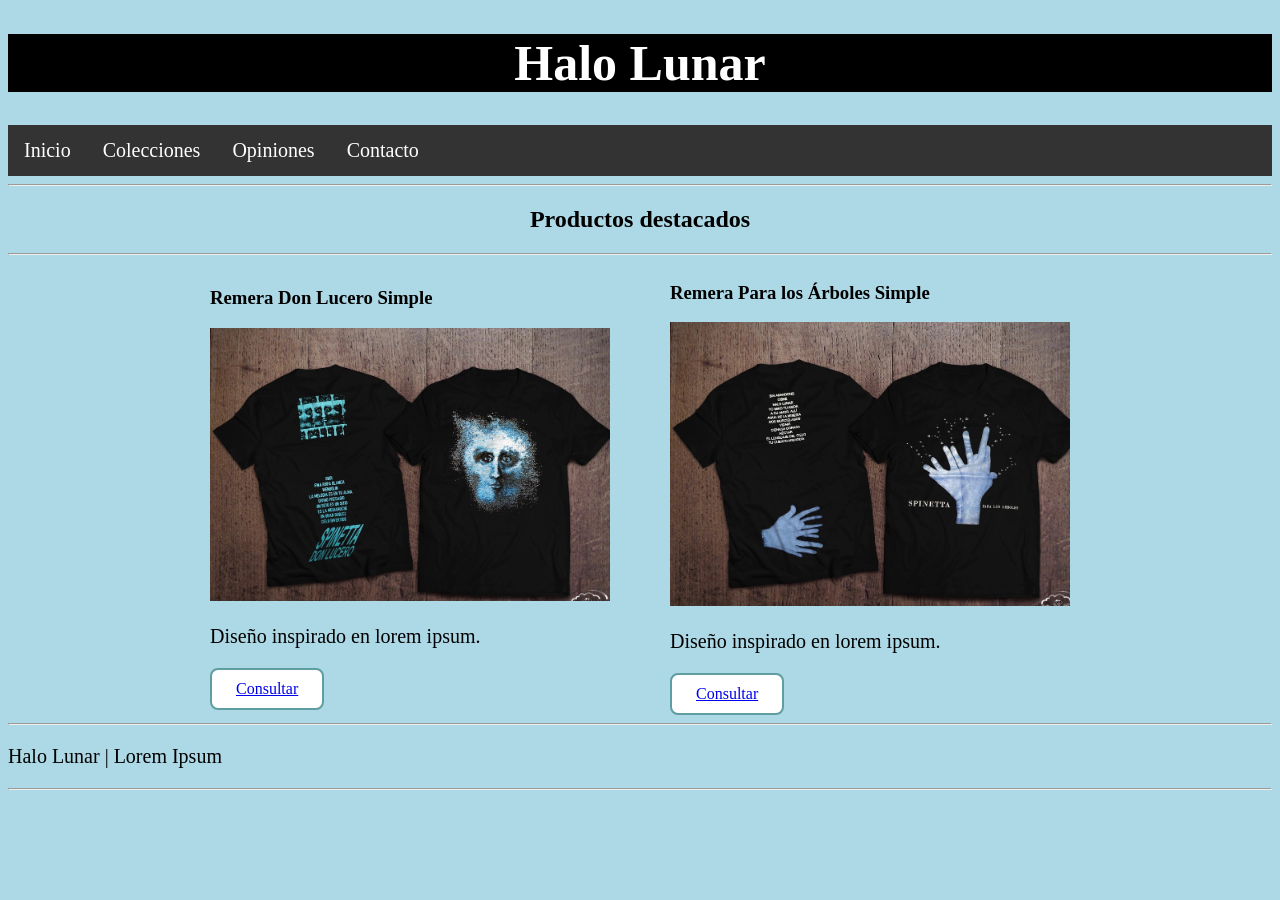
==== index.html @ d6c7ddc3 "css se añadio css (parcialmente)" ====
<!DOCTYPE html>
<html lang="es">
<head>
  <meta charset="UTF-8">
  <meta name="viewport" content="width=device-width, initial-scale=1.0">
  <title>Halo Lunar - Indumentaria Musiquera</title>
  <link rel="stylesheet" href="css/style.css">
</head>
<body>

<header>
  <h1>Halo Lunar</h1>
</header>

<nav>
  <ul>
    <li><a href="index.html">Inicio</a></li>
    <li> <a href="colecciones.html">Colecciones</a></li>
    <li><a href="opiniones.html">Opiniones</a></li>
    <li><a href="contacto.html">Contacto</a></li>
  </ul>
</nav>

<hr>

<section class="productos">
  <h2 class="titulo-seccion">Productos destacados</h2>

  <hr>

  <div class="contenido">
    <div class="card">
      <div class="info">
        <h3>Remera Don Lucero Simple</h3>
        <div>
          <img src="img/IMG_3876.WEBP" alt=" " width="400">
        </div>
        <p>Diseño inspirado en lorem ipsum.</p>
        <a href="contacto.html" class="btn">Consultar</a>
      </div>
    </div>

    <div class="card">
      <div class="info">
        <h3>Remera Para los Árboles Simple</h3>
        <div>
          <img src="img/IMG_3882.WEBP" alt=" " width="400"> </img>
        </div>
        <p>Diseño inspirado en lorem ipsum.</p>
        <a href="contacto.html" class="btn">Consultar</a>
      </div>
    </div>
  </div>
</section>

<hr>

<footer>
  <p>Halo Lunar | Lorem Ipsum</p>
</footer>

<hr>

</body>
</html>
---- css/style.css ----
*{
  font-family: verdana, serif;
}

p{
  font-size: 20px;
}

body{
  background-color: lightblue;
}

header{
  color: white;
  background-color: black;
  text-align: center;
  font-size: 25px;
}

nav{
  text-align: center;
  font-family: verdana, serif;
  font-size: 20px;
}

ul{
  list-style-type: none;
  margin: 0;
  padding: 0;
  overflow: hidden;
  background-color: #333333;
}
ul li{
  float: inline-start;
}

ul li a{
  display: block;
  color: white;
  text-align: center;
  padding: 14px 16px;
  text-decoration: none;
}

ul li a:hover{
  background-color: #111111;
}

.contenido{
  display: flex;
  flex-direction: row;
  gap: 60px;
  align-items: center;
  justify-content: center;
}

.titulo-seccion{
  text-align: center;
}

.btn{
  background-color: white;
  border: 2px solid cadetblue;
  border-radius: 8px;
  font-size: 16px;
  padding: 10px 24px;
  text-align: center;
  display: inline-block;
  transition-duration: .4s;
}

.btn:hover{
  background-color: gray;
  color: white;
}
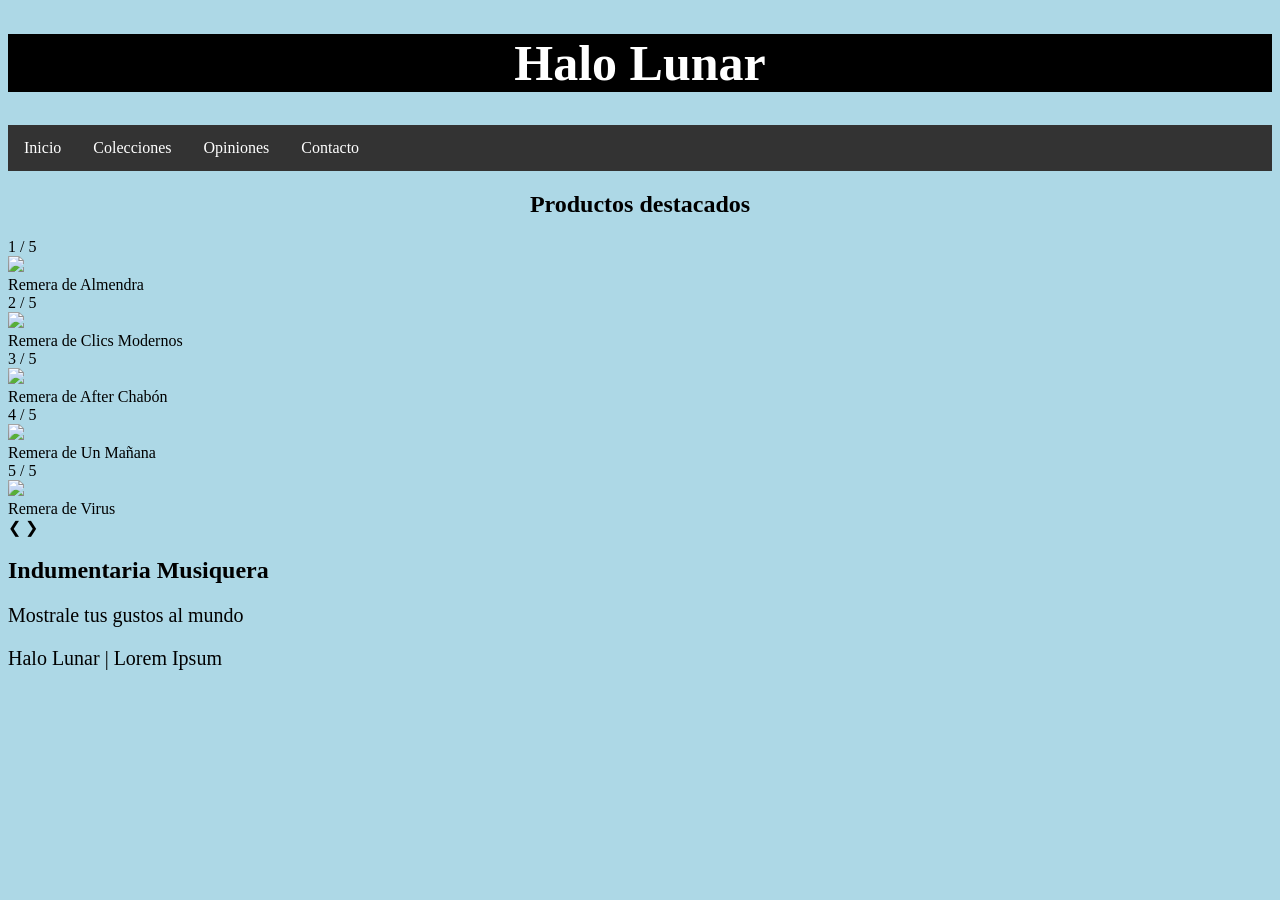
==== commit e67f9c5f: "Add files via upload" ====
--- a/index.html
+++ b/index.html
@@ -6,60 +6,75 @@
   <title>Halo Lunar - Indumentaria Musiquera</title>
   <link rel="stylesheet" href="css/style.css">
 </head>
-<body>
 
 <header>
   <h1>Halo Lunar</h1>
 </header>
 
-<nav>
-  <ul>
+<body>
+<main>
+<div id="navbar">
+  <ul id="navbarList">
     <li><a href="index.html">Inicio</a></li>
     <li> <a href="colecciones.html">Colecciones</a></li>
     <li><a href="opiniones.html">Opiniones</a></li>
     <li><a href="contacto.html">Contacto</a></li>
   </ul>
-</nav>
-
-<hr>
+</div>
 
 <section class="productos">
   <h2 class="titulo-seccion">Productos destacados</h2>
 
-  <hr>
+  <div class="slideshow-container">
+    <div class="mySlides fade">
+      <div class="numbertext"> 1 / 5 </div>
+      <div class="divImagen"><img class="imagenCarrusel" src="img/Remeras Nacionales - Halo Lunar/Almendra - simbolo.WEBP"/></div>
+      <div class="text">Remera de Almendra</div>
+    </div>
+    <div class="mySlides fade">
+      <div class="numbertext"> 2 / 5 </div>
+      <div class="divImagen"> <img class="imagenCarrusel" src="img/Remeras Nacionales - Halo Lunar/Charly - Modern Clix.WEBP"/></div>
+      <div class="text">Remera de Clics Modernos</div>
+    </div>
+    <div class="mySlides fade">
+      <div class="numbertext"> 3 / 5 </div>
+      <div class="divImagen"> <img class="imagenCarrusel" src="img/Remeras Nacionales - Halo Lunar/Sumo - After Chabón.WEBP"/></div>
+      <div class="text">Remera de After Chabón</div>
+    </div>
+    <div class="mySlides fade">
+      <div class="numbertext"> 4 / 5 </div>
+      <div class="divImagen"><img class="imagenCarrusel" src="img/Remeras Nacionales - Halo Lunar/Spinetta - Un mañana.WEBP"/></div>
+      <div class="text">Remera de Un Mañana</div>
+    </div>
+    <div class="mySlides fade">
+      <div class="numbertext"> 5 / 5 </div>
+      <div class="divImagen"><img class="imagenCarrusel" src="img/Remeras Nacionales - Halo Lunar/Virus - Locura.WEBP"/></div>
+      <div class="text">Remera de Virus</div>
+    </div>
+  </div>
 
-  <div class="contenido">
-    <div class="card">
-      <div class="info">
-        <h3>Remera Don Lucero Simple</h3>
-        <div>
-          <img src="img/IMG_3876.WEBP" alt=" " width="400">
-        </div>
-        <p>Diseño inspirado en lorem ipsum.</p>
-        <a href="contacto.html" class="btn">Consultar</a>
-      </div>
-    </div>
+  <a class="prev" onclick="plusSlides(-1)">&#10094;</a>
+  <a class="next" onclick="plusSlides(1)">&#10095;</a>
 
-    <div class="card">
-      <div class="info">
-        <h3>Remera Para los Árboles Simple</h3>
-        <div>
-          <img src="img/IMG_3882.WEBP" alt=" " width="400"> </img>
-        </div>
-        <p>Diseño inspirado en lorem ipsum.</p>
-        <a href="contacto.html" class="btn">Consultar</a>
-      </div>
-    </div>
+  <br>
+
+  <div style="text-align:center">
+    <span class="dot" onclick="currentSlide(1)"></span>
+    <span class="dot" onclick="currentSlide(2)"></span>
+    <span class="dot" onclick="currentSlide(3)"></span>
+    <span class="dot" onclick="currentSlide(4)"></span>
+    <span class="dot" onclick="currentSlide(5)"></span>
   </div>
 </section>
 
-<hr>
+<h2 style="align-items: center">Indumentaria Musiquera</h2>
+<p style="align-items: center">Mostrale tus gustos al mundo</p>
 
+    <script src="js/app.js"></script>
+
+</main>
 <footer>
   <p>Halo Lunar | Lorem Ipsum</p>
 </footer>
-
-<hr>
-
 </body>
 </html>
